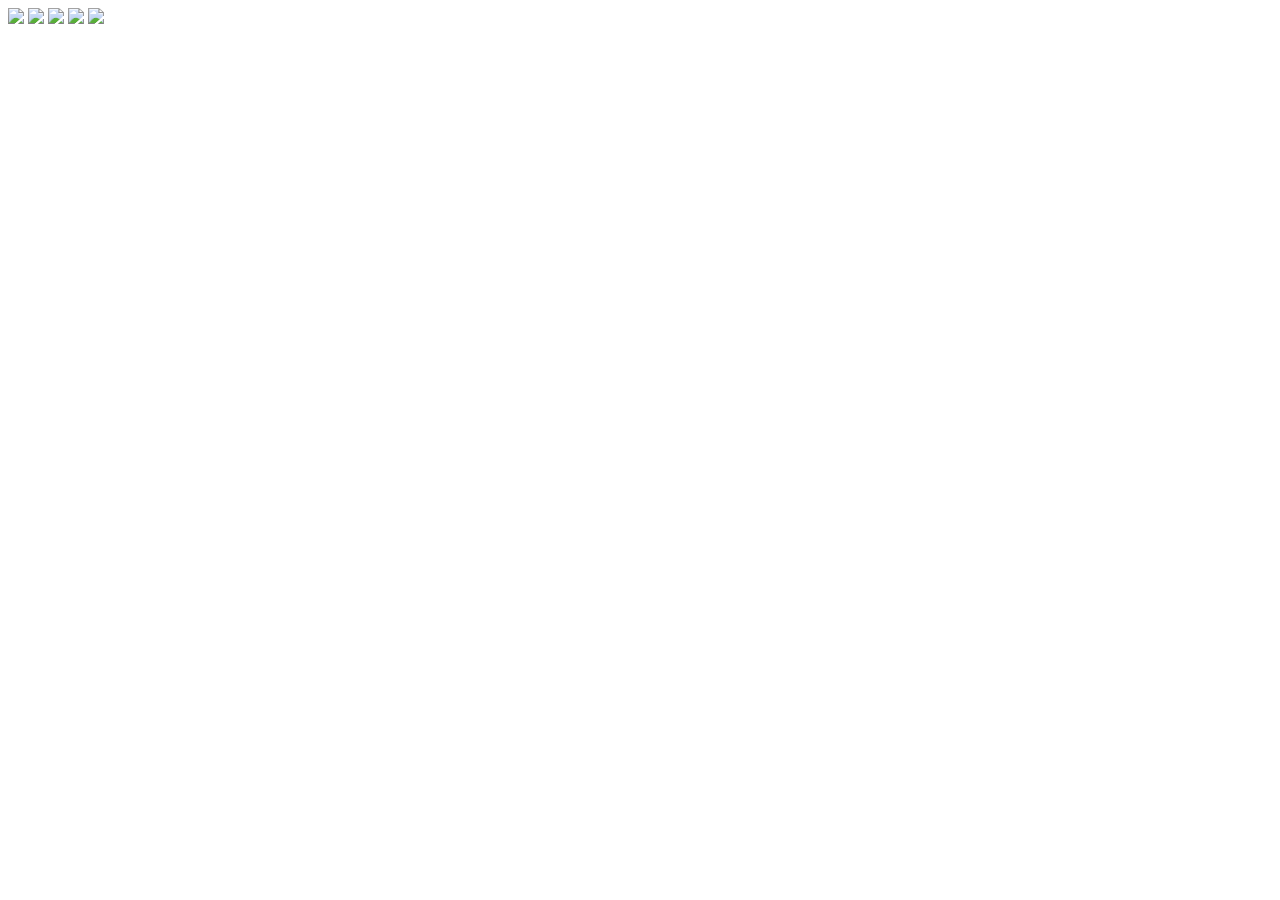
==== static/index.html @ 203a4d7a "Initial Commit" ====
<html>
  <head>
    <link rel="stylesheet" href="/style.css" />
    <script src="/script.js"></script>
  </head>

  <body onload="init()">
    <img id="icenter" src="borked" />
    <img id="itop" src="borked" />
    <img id="ibottom" src="borked" />
    <img id="ileft" src="borked" />
    <img id="iright" src="borked" />
  </body>
</html>
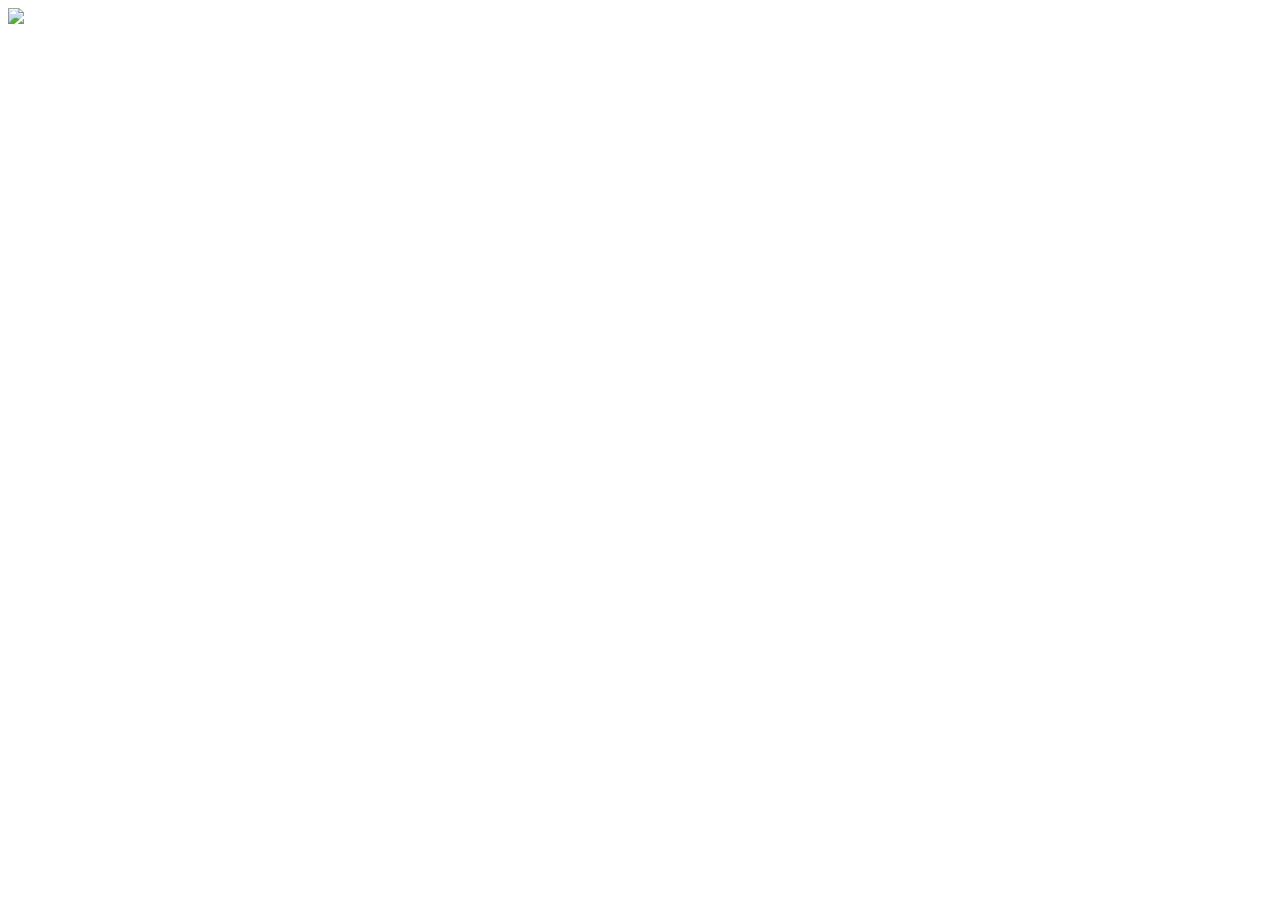
==== commit 48221c49: "Third Commit" ====
--- a/static/index.html
+++ b/static/index.html
@@ -5,10 +5,7 @@
   </head>
 
   <body onload="init()">
-    <img id="icenter" src="borked" />
-    <img id="itop" src="borked" />
-    <img id="ibottom" src="borked" />
-    <img id="ileft" src="borked" />
-    <img id="iright" src="borked" />
+    <img id="main" src="/spinner.gif" />
+    <div id="roster"></div>
   </body>
 </html>
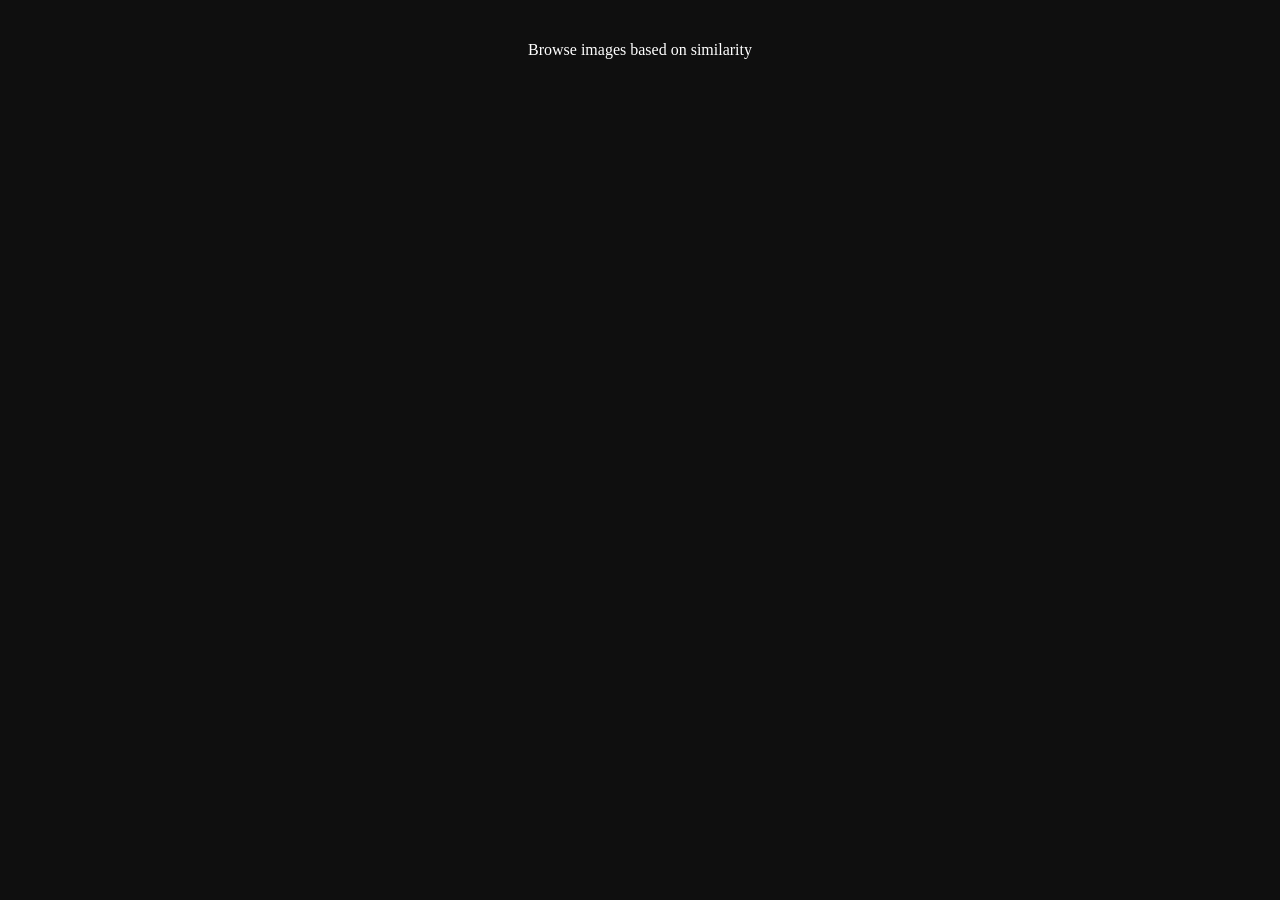
==== commit e1e17be7: "whoop whoop mostly tagging stuff" ====
--- a/static/index.html
+++ b/static/index.html
@@ -1,11 +1,12 @@
 <html>
   <head>
-    <link rel="stylesheet" href="/style.css" />
-    <script src="/script.js"></script>
+    <link rel="stylesheet" href="./style.css" />
+    <script src="./script.js"></script>
   </head>
 
   <body onload="init()">
-    <img id="main" src="/spinner.gif" />
-    <div id="roster"></div>
+    <div id="main">
+      <a href="/browse_similar/">Browse images based on similarity</a>
+    </div>
   </body>
 </html>
--- a/static/style.css
+++ b/static/style.css
@@ -0,0 +1,25 @@
+* {
+  margin: 0;
+  padding: 0;
+}
+
+a {
+  color: white;
+  text-decoration: none;
+}
+
+body {
+  background-color: rgb(15, 15, 15);
+  height: 100%;
+  width: 100%;
+  overflow: hidden;
+  position: relative;
+}
+
+#main {
+  position: absolute;
+  top: 50;
+  left: 50%;
+
+  transform: translate(-50%, -50%);
+}
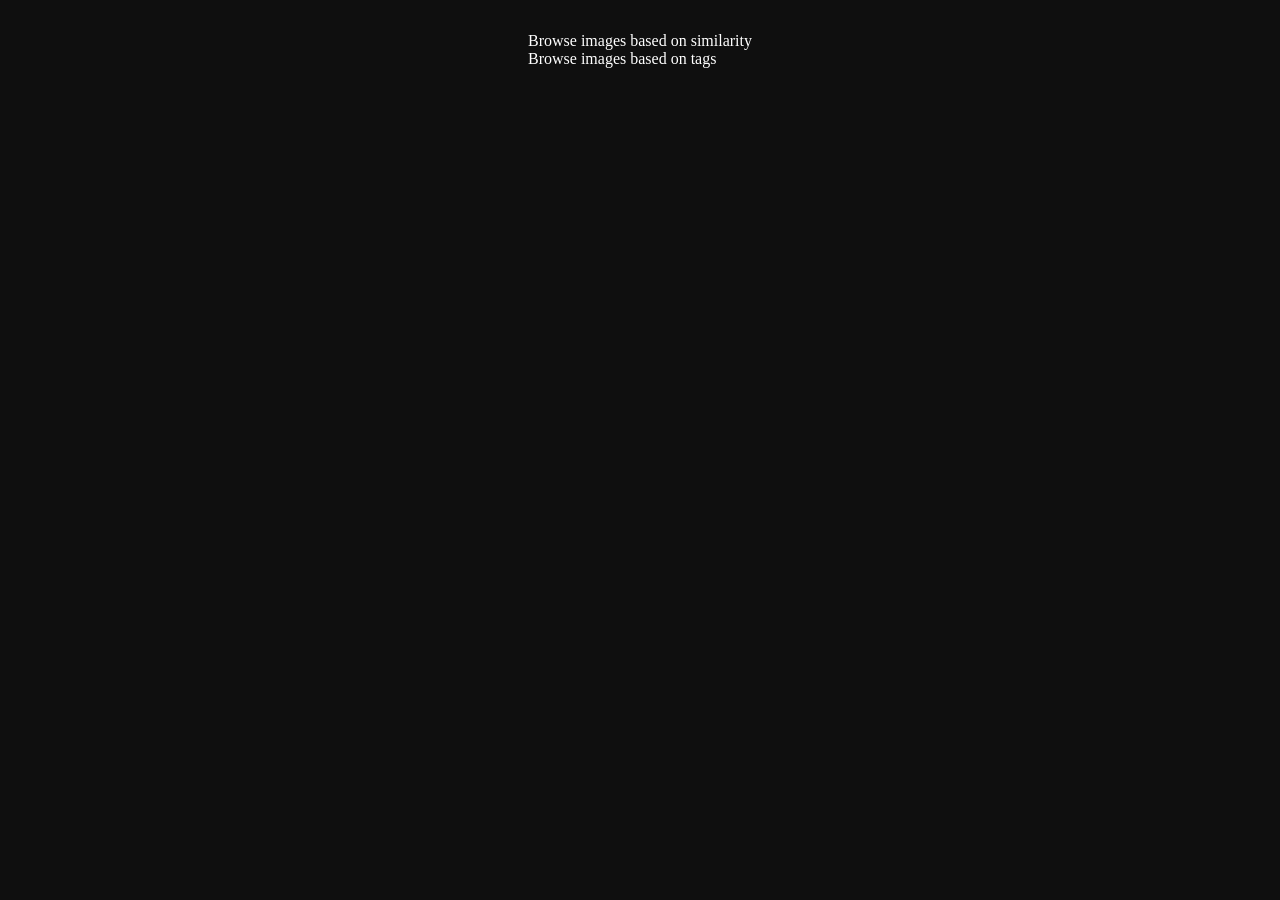
==== commit 84055fd6: "web: add tag browsing to index" ====
--- a/static/index.html
+++ b/static/index.html
@@ -6,7 +6,8 @@
 
   <body onload="init()">
     <div id="main">
-      <a href="/browse_similar/">Browse images based on similarity</a>
+      <p><a href="/browse_similar/">Browse images based on similarity</a></p>
+      <p><a href="/browse_tags/">Browse images based on tags</a></p>
     </div>
   </body>
 </html>
